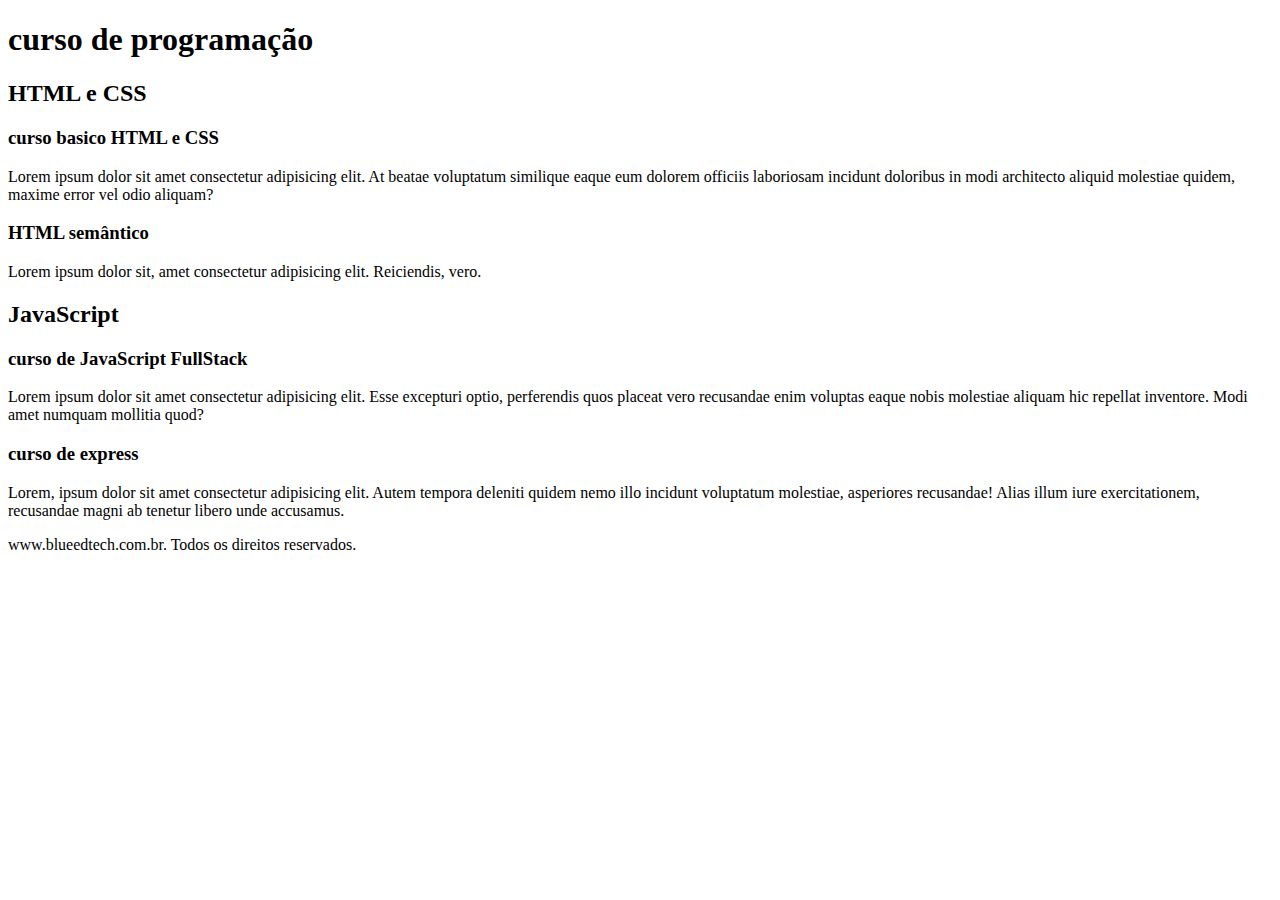
==== modulo2/aula01/index.html @ e7a491f8 "https://github.com/villela91/modulo_2.git" ====
<!DOCTYPE html>
<html lang="pt-br">
  <head>
    <meta charset="UTF-8" />
    <meta http-equiv="X-UA-Compatible" content="IE=edge" />
    <meta name="viewport" content="width=device-width, initial-scale=1.0" />
    <title>aula01</title>
  </head>

  <body>
    <header>
      <h1><strong>curso de programação</strong></h1>
    </header>
    <main>
      <section>
        <h2>HTML e CSS</h2>
        <article>
          <h3>curso basico HTML e CSS</h3>
          <p>
            Lorem ipsum dolor sit amet consectetur adipisicing elit. At beatae
            voluptatum similique eaque eum dolorem officiis laboriosam incidunt
            doloribus in modi architecto aliquid molestiae quidem, maxime error
            vel odio aliquam?
          </p>
        </article>
        <article>
          <h3>HTML semântico</h3>
          <p>
            Lorem ipsum dolor sit, amet consectetur adipisicing elit.
            Reiciendis, vero.
          </p>
        </article>
      </section>
      <section>
        <h2>JavaScript</h2>
        <article>
          <h3>curso de JavaScript FullStack</h3>
          <p>
            Lorem ipsum dolor sit amet consectetur adipisicing elit. Esse
            excepturi optio, perferendis quos placeat vero recusandae enim
            voluptas eaque nobis molestiae aliquam hic repellat inventore. Modi
            amet numquam mollitia quod?
          </p>
        </article>
        <article>
          <h3>curso de express</h3>
          <p>
            Lorem, ipsum dolor sit amet consectetur adipisicing elit. Autem
            tempora deleniti quidem nemo illo incidunt voluptatum molestiae,
            asperiores recusandae! Alias illum iure exercitationem, recusandae
            magni ab tenetur libero unde accusamus.
          </p>
        </article>
      </section>
    </main>
    <footer>
        <p>www.blueedtech.com.br. Todos os direitos reservados.</p>
    </footer>
  </body>
</html>
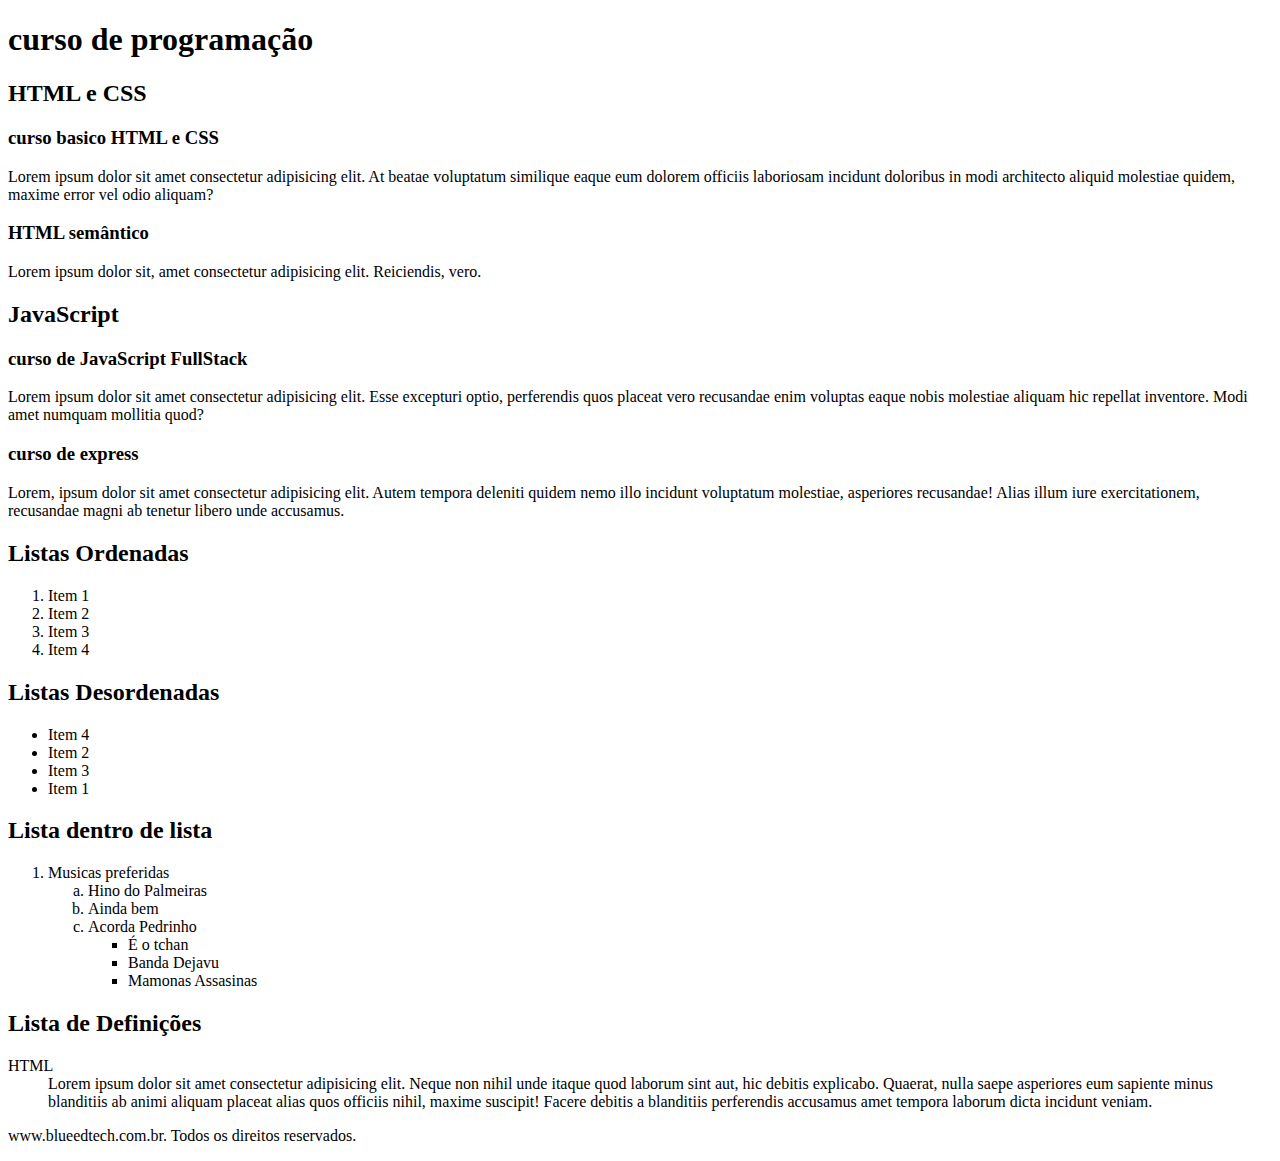
==== commit 6f4fb3ca: "https://github.com/villela91/modulo_2.git" ====
--- a/modulo2/aula01/index.html
+++ b/modulo2/aula01/index.html
@@ -52,6 +52,42 @@
           </p>
         </article>
       </section>
+      <h2>Listas Ordenadas</h2>
+        <ol>
+            <li>Item 1</li>
+            <li>Item 2</li>
+            <li>Item 3</li>
+            <li>Item 4</li>
+        </ol>
+
+        <h2>Listas Desordenadas</h2>
+        <ul>
+            <li>Item 4</li>
+            <li>Item 2</li>
+            <li>Item 3</li>
+            <li>Item 1</li>
+        </ul>
+
+        <h2>Lista dentro de lista</h2>
+        <ol>
+            <li>Musicas preferidas</li>
+            <ol type="a">
+                <li>Hino do Palmeiras</li>
+                <li>Ainda bem</li>
+                <li>Acorda Pedrinho</li>
+                <ul type="square">
+                    <li>É o tchan</li>
+                    <li>Banda Dejavu</li>
+                    <li>Mamonas Assasinas</li>
+                </ul>
+            </ol>
+        </ol>
+
+        <h2>Lista de Definições</h2>
+        <dl>
+            <dt>HTML</dt>
+            <dd>Lorem ipsum dolor sit amet consectetur adipisicing elit. Neque non nihil unde itaque quod laborum sint aut, hic debitis explicabo. Quaerat, nulla saepe asperiores eum sapiente minus blanditiis ab animi aliquam placeat alias quos officiis nihil, maxime suscipit! Facere debitis a blanditiis perferendis accusamus amet tempora laborum dicta incidunt veniam.</dd>
+        </dl>
     </main>
     <footer>
         <p>www.blueedtech.com.br. Todos os direitos reservados.</p>
